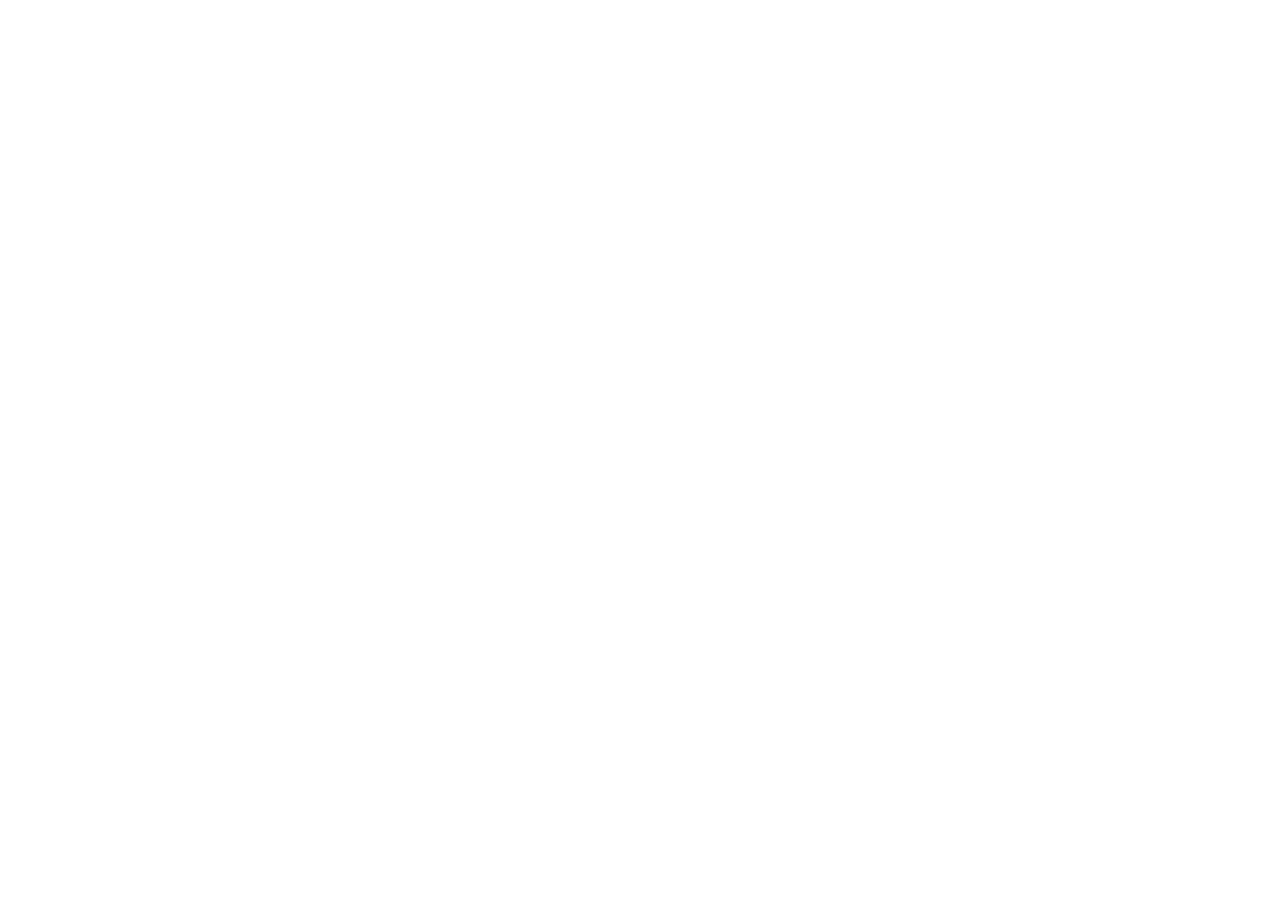
==== Datepicker/index.html @ 16286231 "Datepicker" ====
<!DOCTYPE html>
<html lang="en">
<head>
    <meta charset="UTF-8">
    <title>Lesson 6</title>
    <link rel="import" id="link" href="datepicker-ui/datepicker-ui.html">
    <meta name="viewport" content="width=device-width, initial-scale=1.0">
</head>
<body>

<datepicker-ui></datepicker-ui>

</body>
</html>
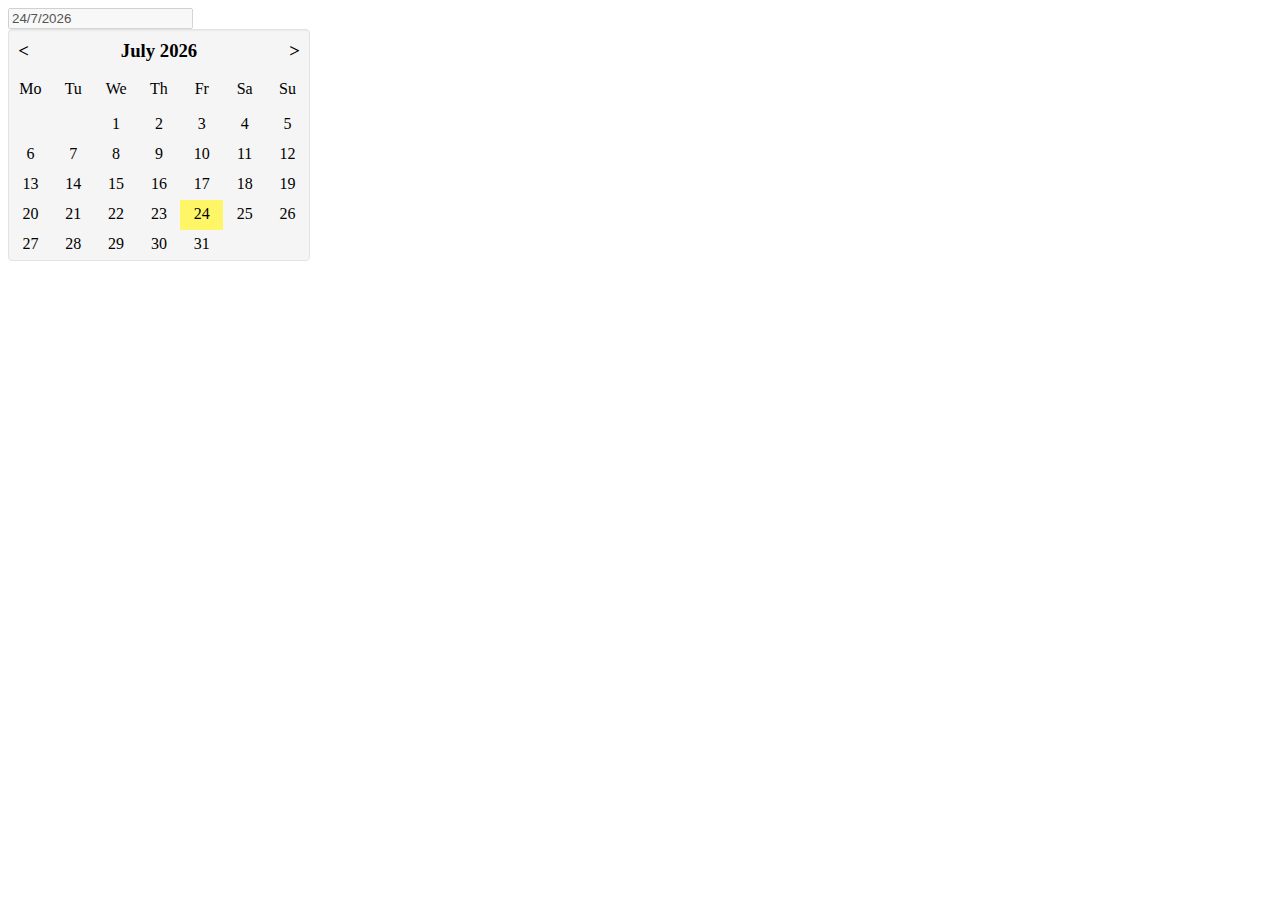
==== commit a057e28b: "Init Renderer.js" ====
--- a/Datepicker/index.html
+++ b/Datepicker/index.html
@@ -2,13 +2,15 @@
 <html lang="en">
 <head>
     <meta charset="UTF-8">
-    <title>Lesson 6</title>
-    <link rel="import" id="link" href="datepicker-ui/datepicker-ui.html">
-    <meta name="viewport" content="width=device-width, initial-scale=1.0">
+    <title>Lesson 7</title>
+    <link rel="stylesheet" href="Datepicker/Datepicker.css">
 </head>
 <body>
 
 <datepicker-ui></datepicker-ui>
 
+<script src="Datepicker/Datepicker.js"></script>
+<script src="Renderer.js"></script>
+<script src="main.js"></script>
 </body>
 </html>--- a/Datepicker/Datepicker/Datepicker.css
+++ b/Datepicker/Datepicker/Datepicker.css
@@ -0,0 +1,91 @@
+.dp-date:active +.dp-datepicer{
+    display: block;
+}
+
+.dp-datepicer:focus{
+    display: block;
+}
+
+.dp-datepicer {
+    position: absolute;
+    user-select: none;
+    width: 300px;
+    background-color: #f5f5f5;
+    border: 1px solid #e3e3e3;
+    border-radius: 4px;
+    box-shadow: inset 0 1px 1px rgba(0, 0, 0, .05);
+    /*display: none;*/
+}
+
+:host:focus .dp-datepicer {
+    display: block;
+}
+
+.dp-datepicer__days {
+    display: flex;
+    flex-wrap: wrap;
+}
+
+.dp-datepicer__day-of-week {
+    box-sizing: border-box;
+    width: calc(100% / 7);
+    height: 30px;
+    text-align: center;
+}
+
+.dp-datepicer__day {
+    box-sizing: border-box;
+    width: calc(100% / 7);
+    height: 30px;
+    text-align: center;
+    padding: 5px;
+    cursor: pointer;
+}
+
+.dp-datepicer__day:hover{
+    background-color: #e3e3e3;
+}
+
+.dp-datepicer__day:empty{
+    visibility: hidden;
+}
+
+.currentDate{
+    background-color: #e3e3e3;
+}
+
+.today{
+    background-color: #fff667;
+}
+
+.dp-datepicer__days-of-week{
+    display: flex;
+    flex-wrap: wrap;
+}
+
+.dp-datepicer__header{
+    margin: 10px auto;
+    min-height: 30px;
+    display: flex;
+}
+
+.dp-datepicker__prev {
+    flex: 30px 1 1;
+    order: 1;
+    cursor: pointer;
+    text-align: center;
+}
+
+.dp-datepicker__next {
+    flex: 30px 1 1;
+    order: 3;
+    cursor: pointer;
+    text-align: center;
+}
+
+.dp-datepicker__info{
+    text-align: center;
+    flex: 250px 1 1;
+    order: 2;
+    cursor: pointer;
+}